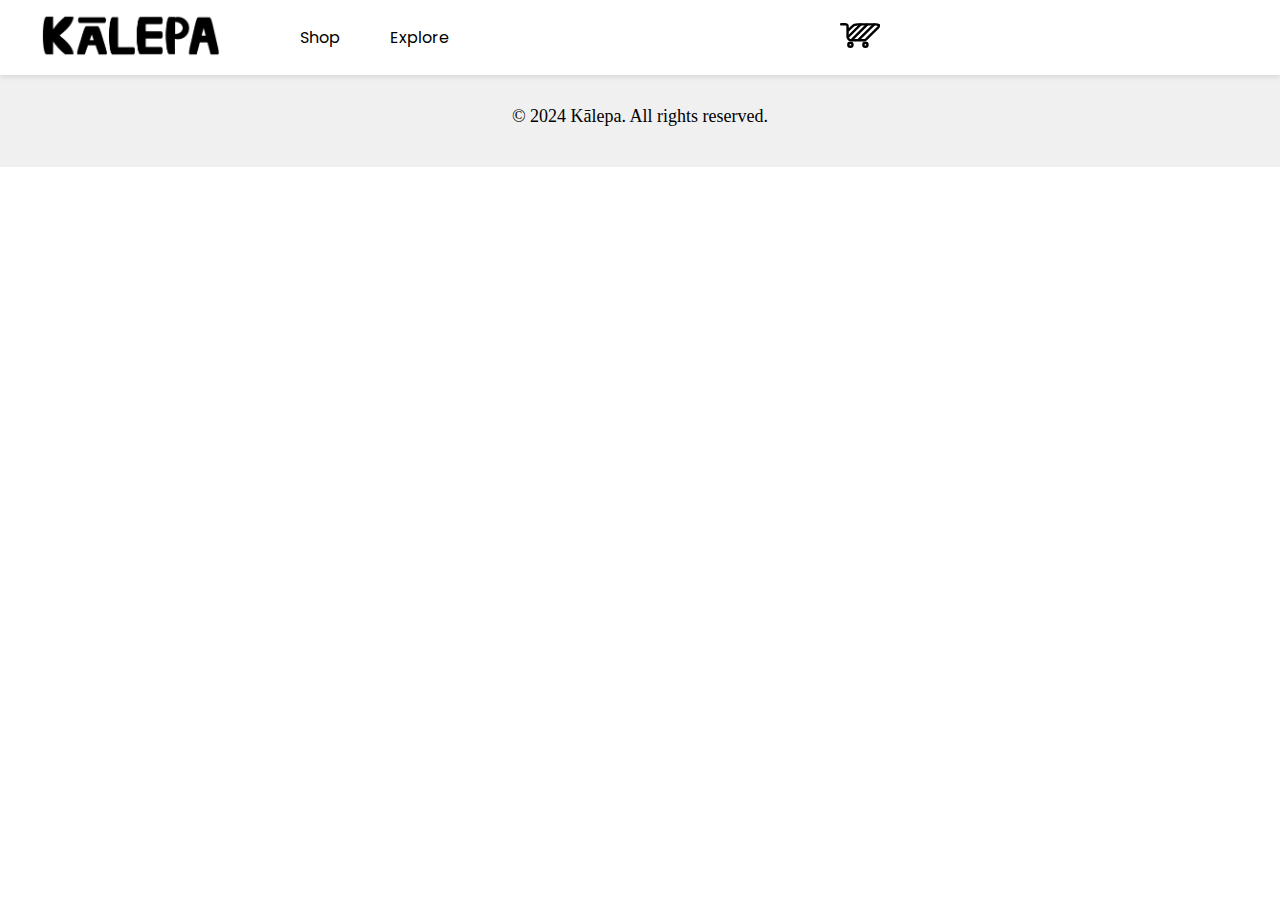
==== index.html @ 3bb52a7e "Update index.html" ====
<!DOCTYPE html>
<html lang="en">
<head>
    <link rel="preconnect" href="https://fonts.googleapis.com">
    <link rel="preconnect" href="https://fonts.gstatic.com" crossorigin>
    <link href="https://fonts.googleapis.com/css2?family=Fira+Sans+Condensed&family=Poppins:wght@500&display=swap" rel="stylesheet">
    <meta charset="UTF-8">
    <meta name="viewport" content="width=device-width, initial-scale=1.0">
    <title>Kālepa</title>
    <link rel="stylesheet" href="main.css">
    <link rel="icon" href="Untitled-2.ico" type="image/x-icon">
    <style>
    /* Reset default margin and padding for all elements */
    * {
        margin: 0;
        padding: 0;
        box-sizing: border-box; /* Include padding and border in the element's width and height */
    }    

    body, html {
        margin: 0;
        padding: 0;
        width: 100%;
        height: 100%;
        overflow-x: hidden; /* Prevent horizontal overflow */
    }

    header {
        position: fixed;
        top: 0;
        left: 0;
        width: 100%;
        background-color: #ffffff;
        text-align: center;
        z-index: 1000;
        padding: 10px 0;
        box-shadow: 0 2px 5px rgba(0, 0, 0, 0.1);
        display: flex; /* Use flexbox for easier alignment */
        justify-content: space-between; /* Distribute items evenly */
        align-items: center; /* Center items vertically */
    }

    header .logo {
        display: block;
        margin-left: 40px; /* Moves the logo to the right */
    }

    header nav {
        margin-right: 0; /* Adjust spacing between logo and nav */
    }

    header nav ul {
        list-style-type: none;
        margin: 0;
        padding: 0;
        display: flex; /* Use flexbox for inline list items */
        margin-left: 50px; /* Moves the navigation links to the right */
        /*margin-right: 980px; /* Adjust the right margin to control the spacing */
    }

    header nav ul li {
        margin-left: 0; /* Adjust spacing between navigation items */
    }

    header nav ul li a {
        text-decoration: none;
        color: #333;
        padding: 26px 20px; /* Increase padding for larger button size */
        border-radius: 4px; /* Optional: Rounded corners for buttons */
        background-color: #ffffff; /* Optional: Button background color */
        color: #000000; /* Optional: Button text color */
        font-size: 16px; /* Increase font size for larger text */
        margin-left: 10px; /* Adjust spacing between buttons */
        font-family: 'Poppins', sans-serif;
    }

    header nav ul li a:hover {
        background-color: #c3c3c3; /* Optional: Hover background color */
    }

    .main-content {
        padding: 0; /* Remove any padding */
        margin-top: 0; /* Adjust according to your header height */
        overflow: hidden; /* Hide overflow to prevent white space */
    }

    footer {
        width: 100%; /* Ensure the footer spans the full width of the viewport */
        background-color: #f0f0f0;
        text-align: center;
        padding: 40px 20px; /* Increase padding for a larger footer height */
        box-shadow: 0 -2px 5px rgba(0, 0, 0, 0.1);
        font-size: 18px; /* Adjust font size if needed */
        margin: 0; /* Remove margin to ensure full width */
        position: relative; /* Ensure it's positioned relative to the normal flow */
    }

    .image-container {
        position: relative;
        width: 100vw;
        height: auto; /* Fixed height for testing */
        overflow: hidden;
    }

    .full-width-image {
        width: 100%;
        height: 100%;
        object-fit: cover;
    }

    .overlay-text {
        position: absolute;
        top: 50%;
        left: 20%;
        transform: translate(-50%, -50%);
        color: #ffffff;
        text-align: center;
        z-index: 10;
        }
    .poppins-font {
        font-family: 'Poppins', sans-serif;
    }
    .button {
        position: absolute;
        top: 53%; /* Distance from the bottom of the container */
        left: 14%;
        transform: translateX(-50%, -50%); /* Center horizontally */
        padding: 10px 20px;
        background-color: #ffffff; /* Button background color */
        color: #000000; /* Button text color */
        text-decoration: none; /* Remove underline */
        border-radius: 5px;
        font-family: 'Poppins', sans-serif;
        font-size: 16px;
        text-align: center;
        border-radius: 10;
        border: 0px solid; /* Define the border style and width */
        border-color: #000000; /* Apply a hex color */
    }

    .button:hover {
        background-color: #c3c3c3; /* Button hover background color */
    }
    .feta-font {
        font-family: 'Feta Sans Condensed', sans-serif;
    }
    .center {
        text-align: center;
    }
    .cart {
        margin-left: auto;
        margin-right: 400px;
    }
    </style>
</head>
<body>

<header>
    <a href="index.html" class="logo">
        <img src="zblack_logo 2.png" alt="Kālepa" style="width: 180px; height: auto;">
    </a>
    <nav>
        <ul>
            <li><a href="shop.html">Shop</a></li>
            <li><a href="explore.html">Explore</a></li>
        </ul>
    </nav>
    <a href="cart.html" class="cart">
        <img src = "carty-cropped.svg" alt="Cart" style= "width: 40px; height: auto;">
    </a>
</header>

<div class="main-content">

    <div class="image-container">
        <img src="d3.png" alt="image" class="full-width-image">
        <div class="overlay-text">
            <h1 class="feta-font">Shirts Made for You</h1>
        </div>
        <a href="shop.html" class="button">Shop T-Shirts</a>
    </div>

    
    <h1 class="poppins-font center">For any Trade</h1>
    

    <footer>
        <p>&copy; 2024 Kālepa. All rights reserved.</p>
    </footer>
    
    
    <script src="script.js"></script>

   
</body>
</html>
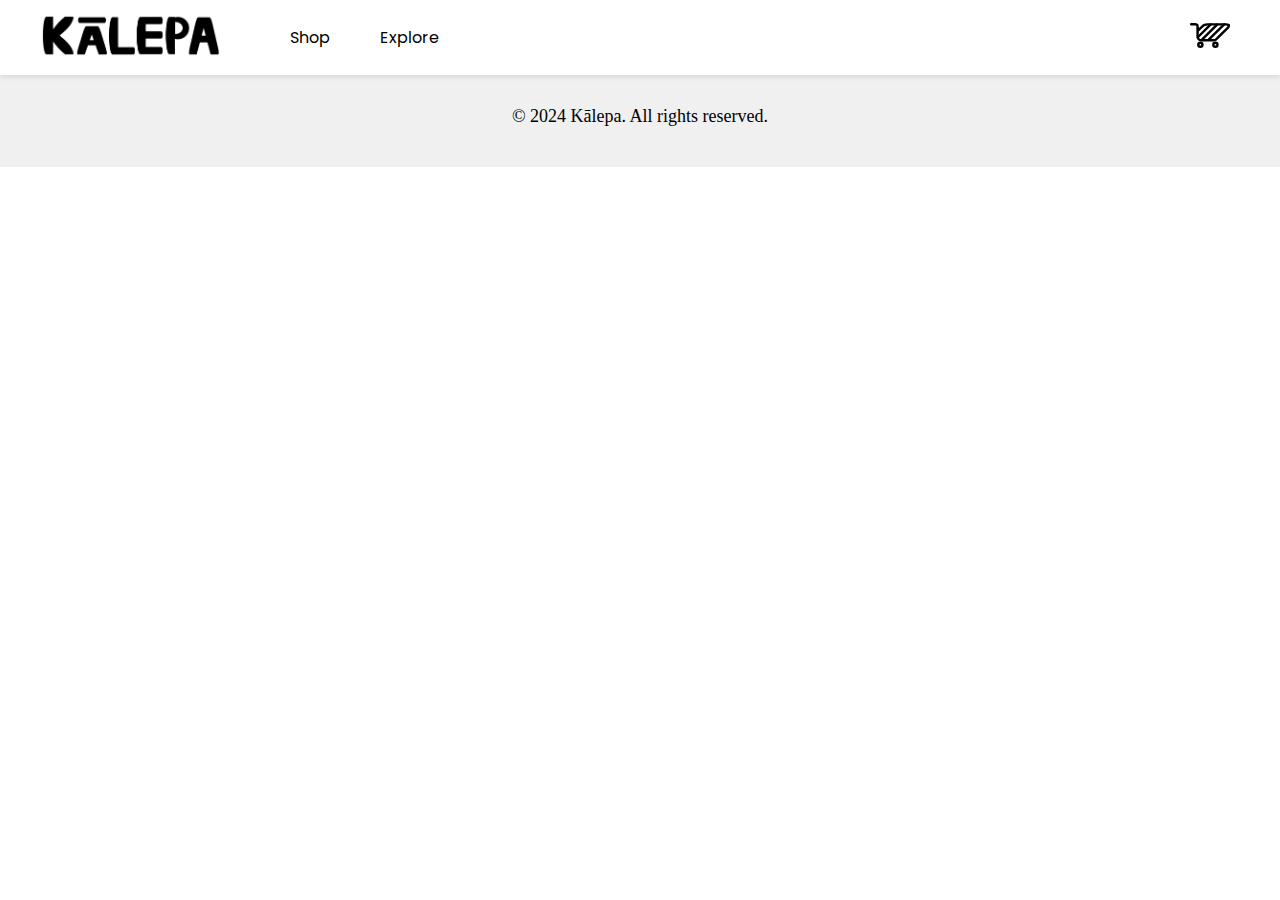
==== commit 7c0afb46: "Update index.html" ====
--- a/index.html
+++ b/index.html
@@ -54,7 +54,7 @@
         margin: 0;
         padding: 0;
         display: flex; /* Use flexbox for inline list items */
-        margin-left: 50px; /* Moves the navigation links to the right */
+        margin-left: 40px; /* Moves the navigation links to the right */
         /*margin-right: 980px; /* Adjust the right margin to control the spacing */
     }
 
@@ -149,7 +149,7 @@
     }
     .cart {
         margin-left: auto;
-        margin-right: 400px;
+        margin-right: 50px;
     }
     </style>
 </head>
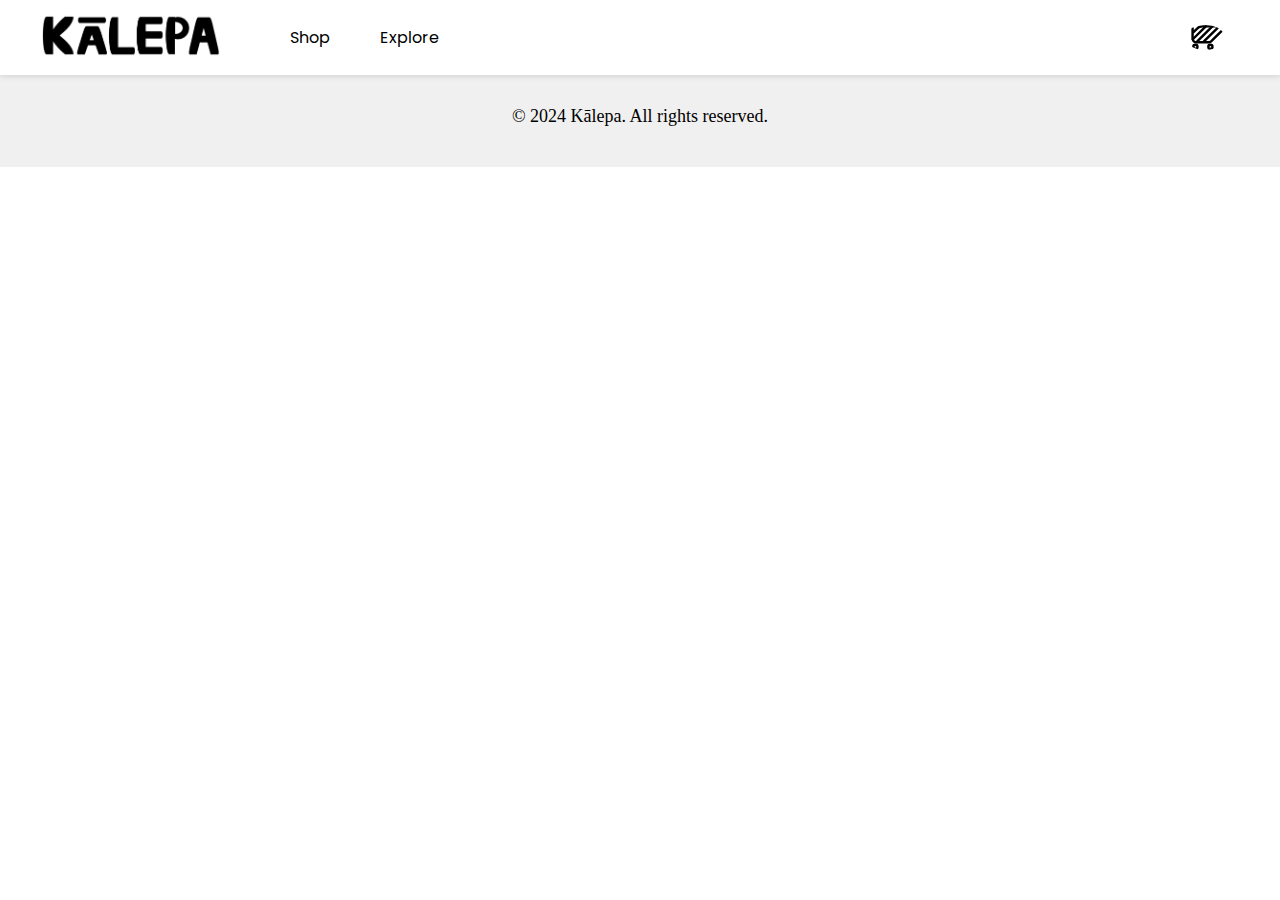
==== commit e95c33d4: "Update index.html" ====
--- a/index.html
+++ b/index.html
@@ -148,8 +148,27 @@
         text-align: center;
     }
     .cart {
-        margin-left: auto;
-        margin-right: 50px;
+        display: flex;
+        align-items: center;
+        justify-content: center;
+        width: 50px; /* Set width and height to make the circle */
+        height: 50px;
+        border-radius: 50%; /* Make it circular */
+        border: 2px solid transparent; /* Border color when not hovered */
+        margin-left: auto; /* Pushes the cart icon to the right */
+        margin-right: 50px; /* Adjust as needed to position it properly */
+        transition: background-color 0.3s, border-color 0.3s; /* Smooth transition */
+    }
+
+    .cart:hover {
+        background-color: #c3c3c3; /* Background color on hover */
+        border-color: #c3c3c3; /* Border color on hover */
+    }
+
+    .cart img {
+        width: 40px; /* Ensure the cart icon fits within the circle */
+        height: auto;
+        border-radius: 50%; /* Optional: makes the icon circular if it's larger */
     }
     </style>
 </head>
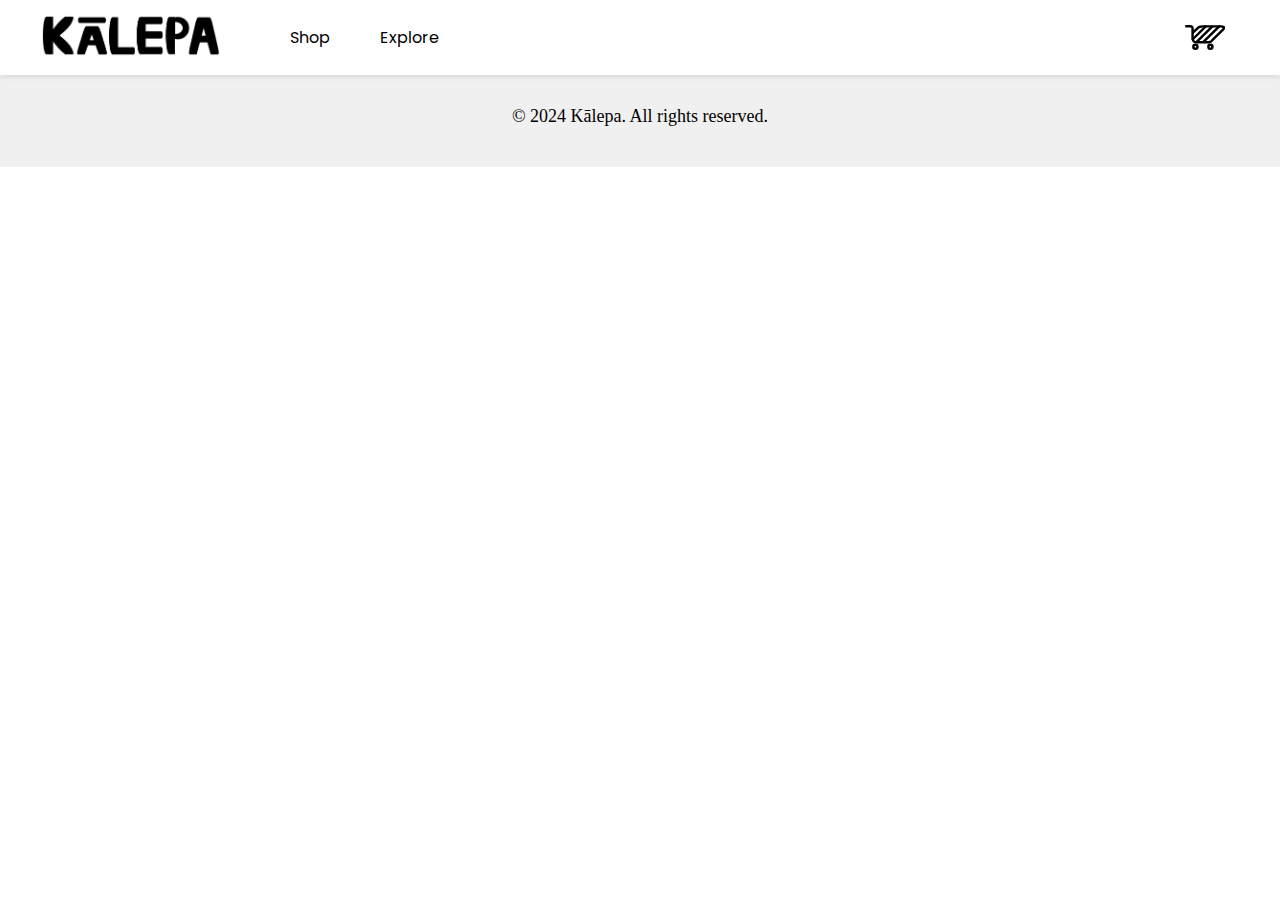
==== commit 32a589d8: "Update index.html" ====
--- a/index.html
+++ b/index.html
@@ -168,7 +168,7 @@
     .cart img {
         width: 40px; /* Ensure the cart icon fits within the circle */
         height: auto;
-        border-radius: 50%; /* Optional: makes the icon circular if it's larger */
+        object-fit: contain; /* Preserve the aspect ratio of the SVG */
     }
     </style>
 </head>
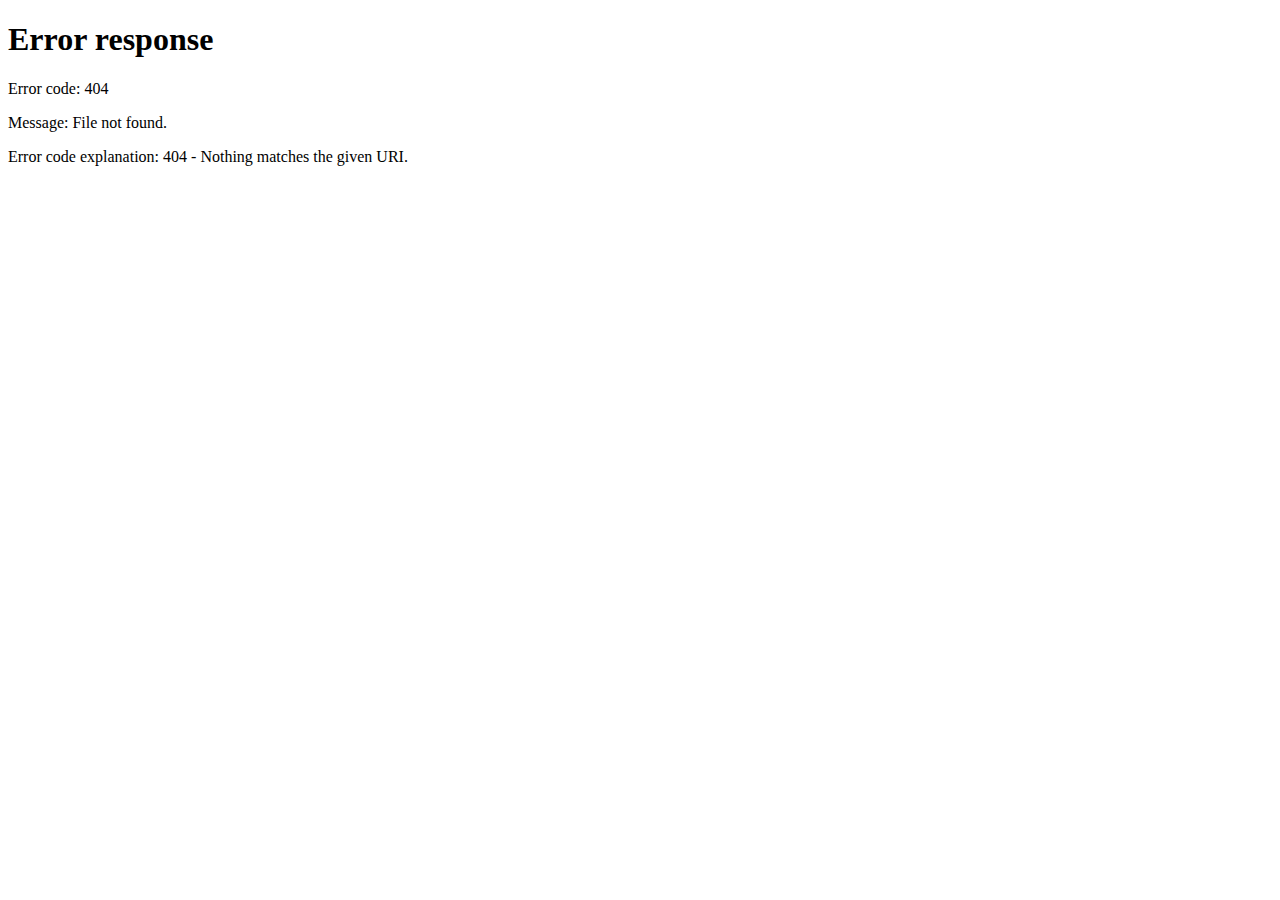
==== commit e1c10dd4: "Update index.html" ====
--- a/index.html
+++ b/index.html
@@ -9,6 +9,13 @@
     <title>Kālepa</title>
     <link rel="stylesheet" href="main.css">
     <link rel="icon" href="Untitled-2.ico" type="image/x-icon">
+    <link rel="icon" href="/favic.png" type="image/png">
+    <script>
+        window.onload = function() {
+            window.location.href = 'swindling.github.io/index.html'; // Replace with your desired URL
+        };
+    </script>
+    
     <style>
     /* Reset default margin and padding for all elements */
     * {
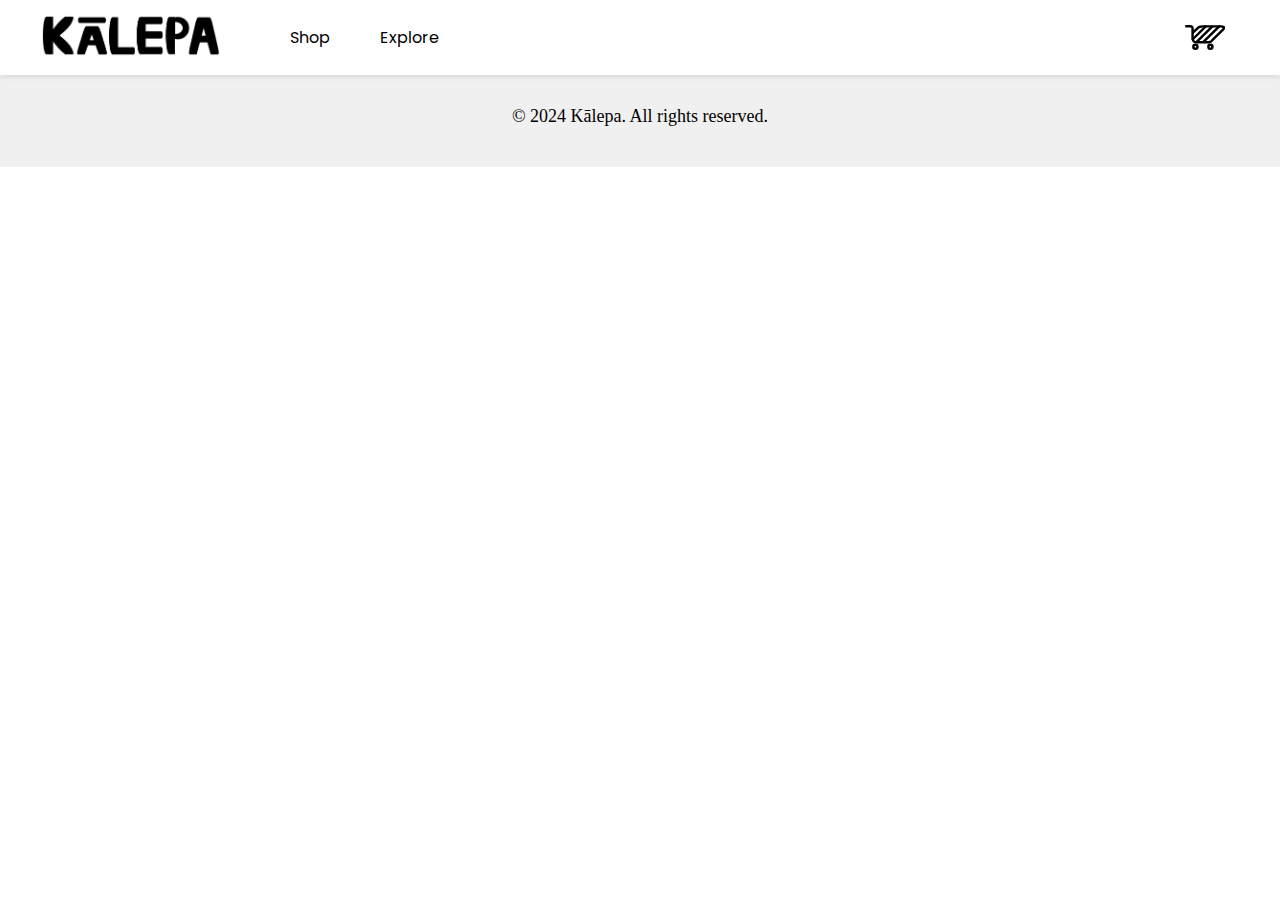
==== commit 9ea1ebc8: "Update index.html" ====
--- a/index.html
+++ b/index.html
@@ -10,11 +10,6 @@
     <link rel="stylesheet" href="main.css">
     <link rel="icon" href="Untitled-2.ico" type="image/x-icon">
     <link rel="icon" href="/favic.png" type="image/png">
-    <script>
-        window.onload = function() {
-            window.location.href = 'swindling.github.io/index.html'; // Replace with your desired URL
-        };
-    </script>
     
     <style>
     /* Reset default margin and padding for all elements */
@@ -178,6 +173,7 @@
         object-fit: contain; /* Preserve the aspect ratio of the SVG */
     }
     </style>
+    <link rel="icon" href="/favic.png" type="image/png">
 </head>
 <body>
 
